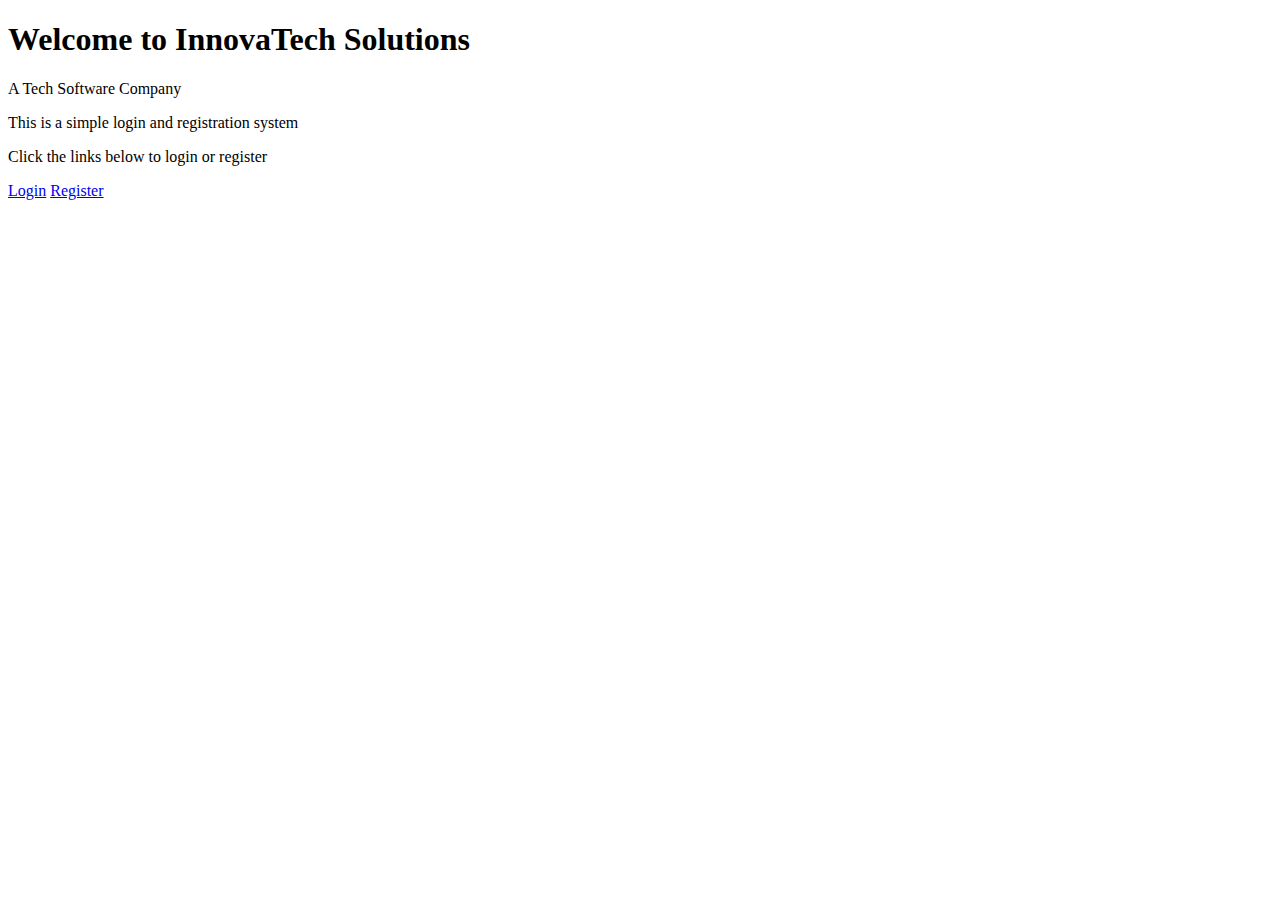
==== index.html @ 066d8797 "Added CSS" ====
<!DOCTYPE html>
<html lang="en">
<head>
  <meta charset="UTF-8">
  <meta name="viewport" content="width=device-width, initial-scale=1.0">
  <title>Home Page</title>
</head>
<body>
  <h1>Welcome to InnovaTech Solutions</h1>
  <p>A Tech Software Company</p>
  <p>This is a simple login and registration system</p>
  <p>Click the links below to login or register</p>
  <a href="login.php">Login</a>
  <a href="register.php">Register</a>
</body>
</html>
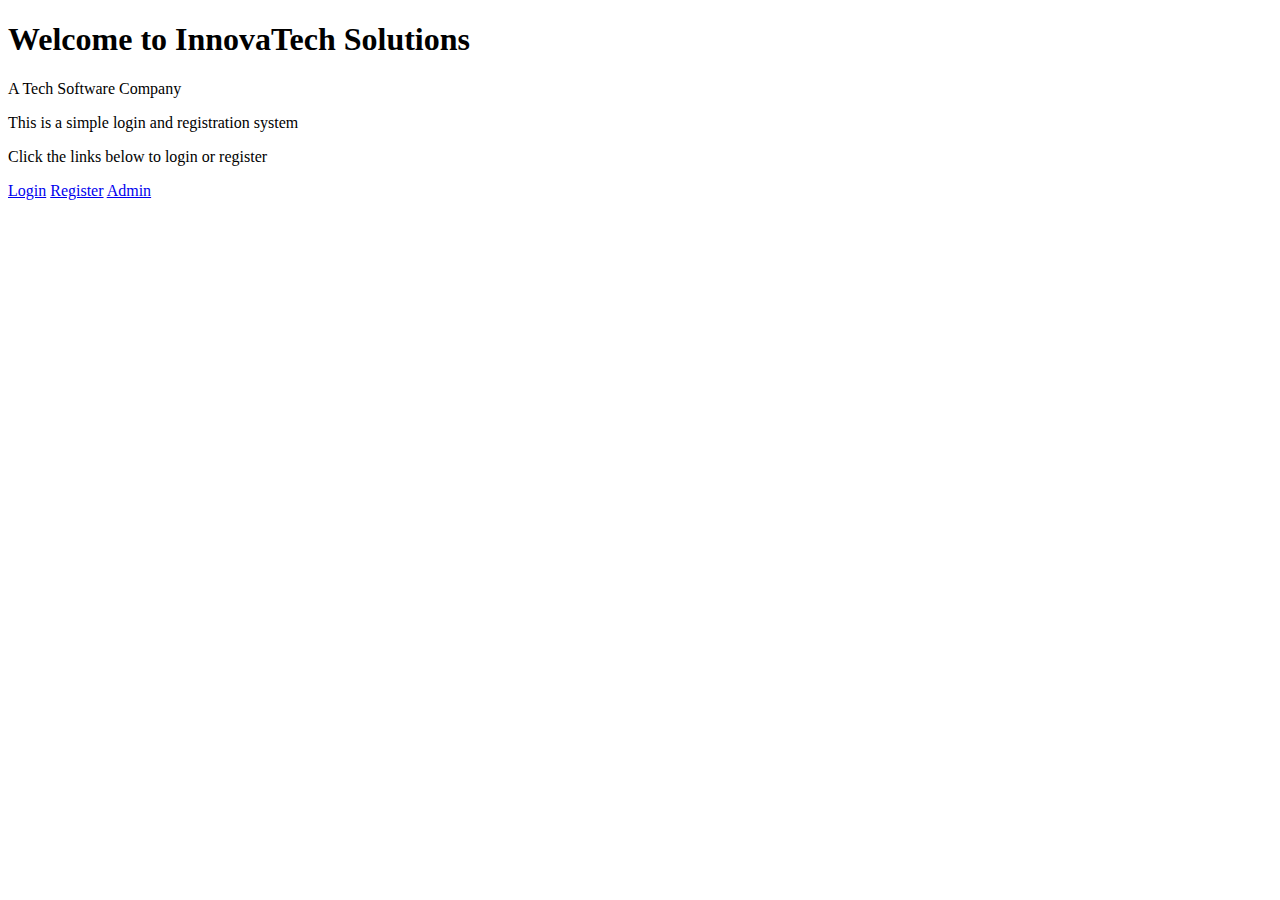
==== commit 3936b4bc: "Added Home Page" ====
--- a/index.html
+++ b/index.html
@@ -12,5 +12,6 @@
   <p>Click the links below to login or register</p>
   <a href="login.php">Login</a>
   <a href="register.php">Register</a>
+  <a href="admin.php">Admin</a>
 </body>
 </html>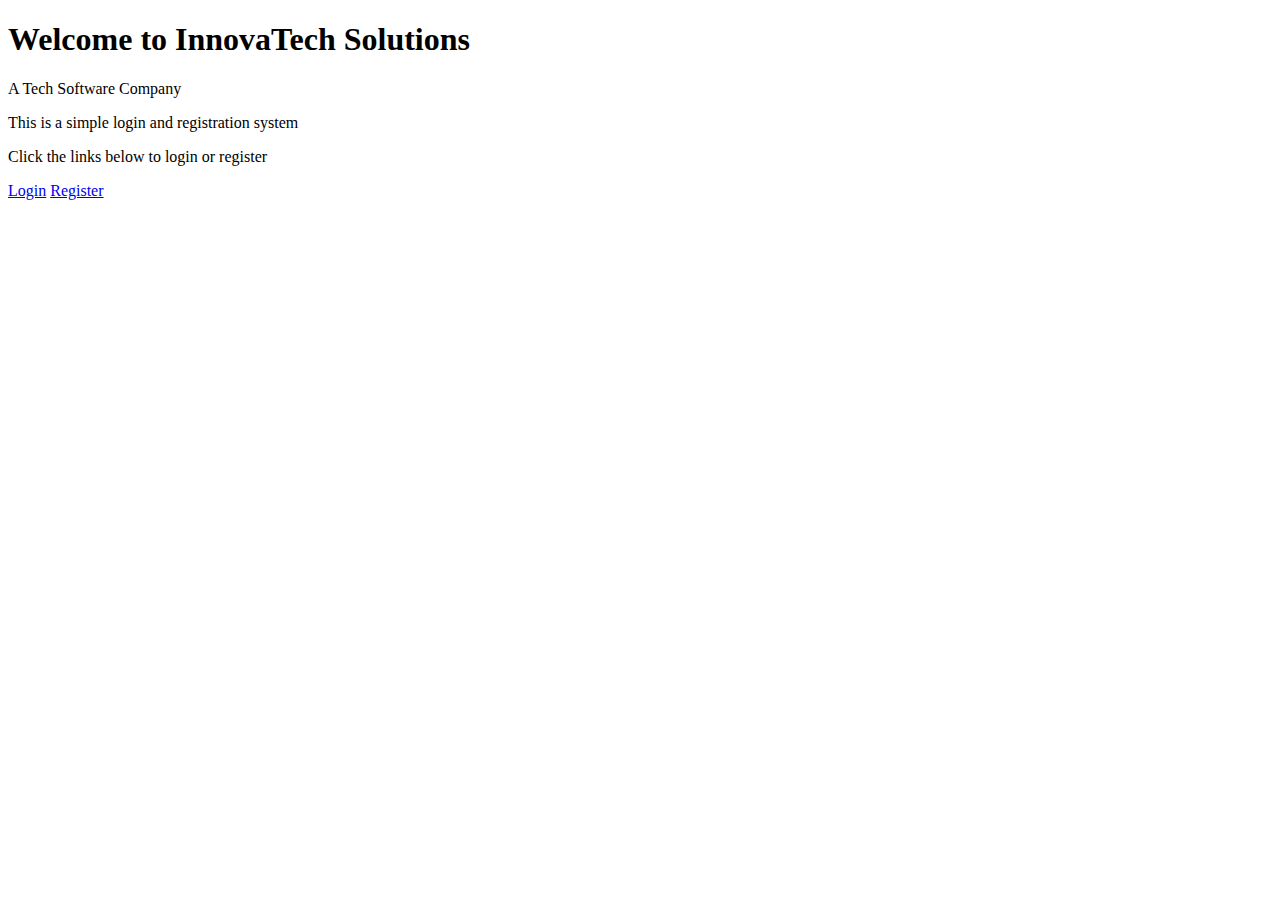
==== commit 29be68a0: "Added home page and css" ====
--- a/index.html
+++ b/index.html
@@ -12,6 +12,6 @@
   <p>Click the links below to login or register</p>
   <a href="login.php">Login</a>
   <a href="register.php">Register</a>
-  <a href="admin.php">Admin</a>
+  <footer></footer>
 </body>
 </html>